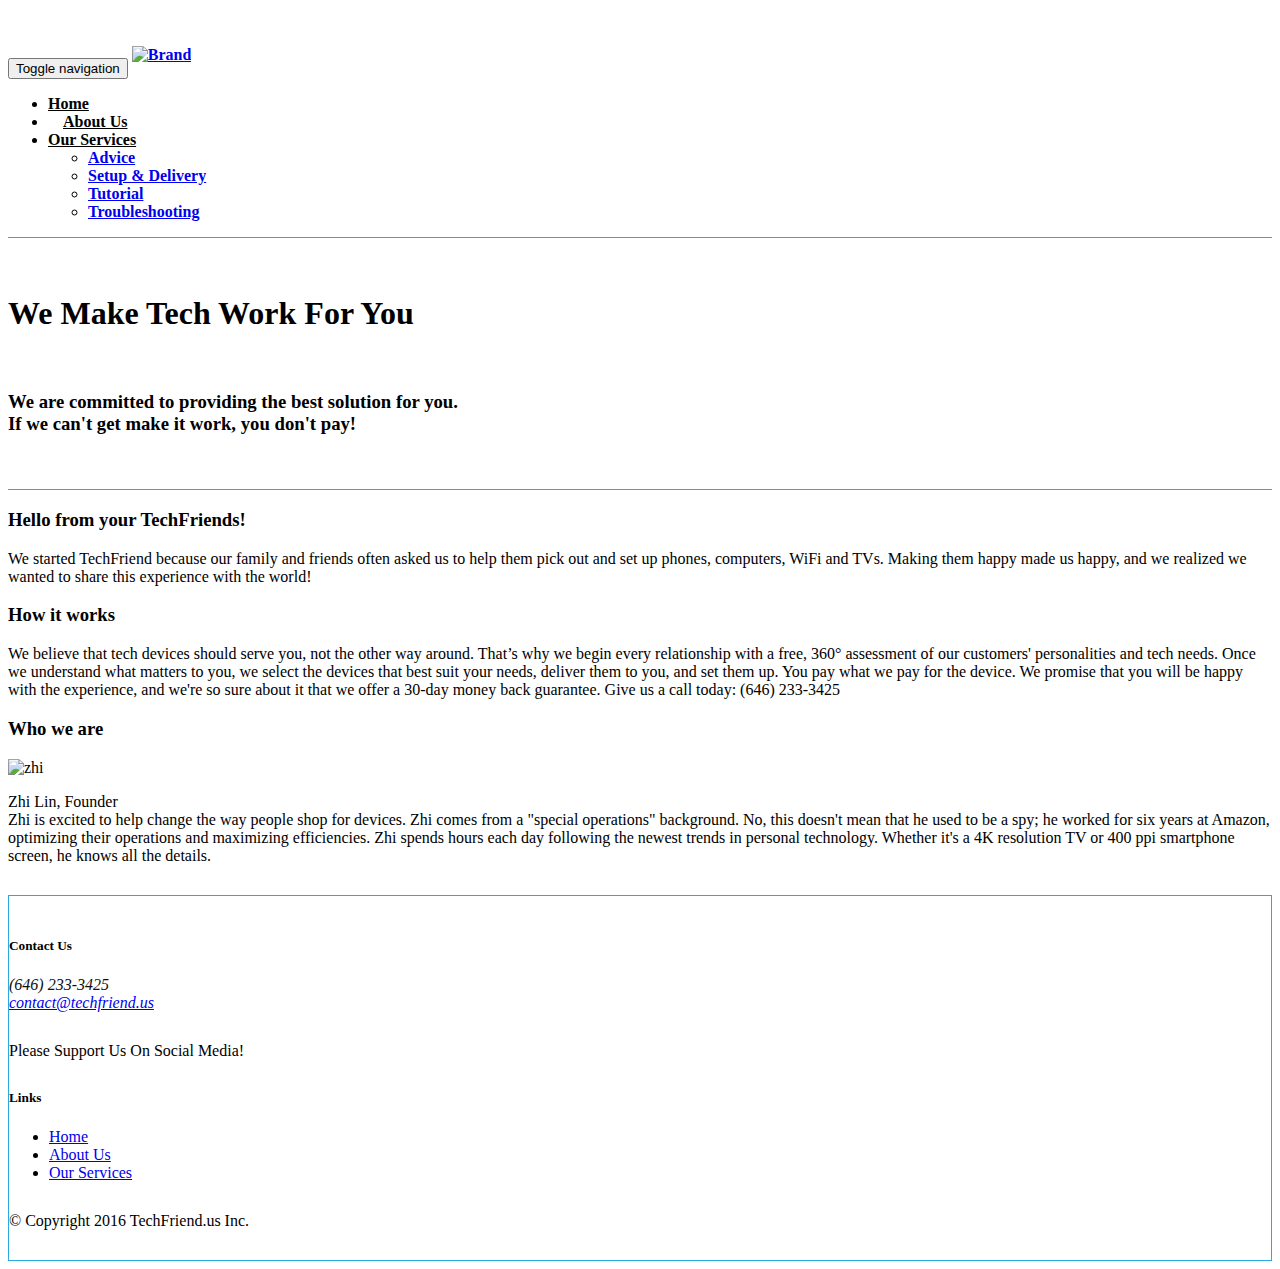
==== aboutus.html @ c9604b1e "Merge remote-tracking branch 'refs/remotes/origin/master' into beta" ====
<!DOCTYPE html>
<html lang="en">

<head>
    <meta charset="utf-8">
    <meta http-equiv="X-UA-Compatible" content="IE=edge">
    <meta name="viewport" content="width=device-width, initial-scale=1">
    <!-- The above 3 meta tags *must* come first in the head; any other head content must come *after* these tags -->
    <title>TechFriend - Your Personal Technology Advisor and Friend</title>
    <meta name="description" content="We select the most ideal devices for your needs, hand deliver them, and set them up in person.">
    <!-- Bootstrap -->
    <link href="css/bootstrap.min.css" rel="stylesheet">
    <link href="css/font-awesome.min.css" rel="stylesheet">
    <link href="css/bootstrap-social.css" rel="stylesheet">
    <!-- HTML5 shim and Respond.js for IE8 support of HTML5 elements and media queries -->
    <!-- WARNING: Respond.js doesn't work if you view the page via file:// -->
    <!--[if lt IE 9]>
      <script src="https://oss.maxcdn.com/html5shiv/3.7.3/html5shiv.min.js"></script>
      <script src="https://oss.maxcdn.com/respond/1.4.2/respond.min.js"></script>
    <![endif]-->
    <link rel="icon" href="favicon.ico">
    <link href="css/mystyles.css" rel="stylesheet">


    <!-- /snippets/social-meta-tags.liquid -->


    <meta property="og:type" content="website">
    <meta property="og:title" content="TechFriend - Get Your Tech Under Control">
    <meta property="og:url" content="https://www.techfriend.us/">
    <meta property="og:description" content="We select the best devices for your needs, deliver them, and set them up for you in person.">

    <meta property="og:image" content="http://cdn.shopify.com/s/files/1/1404/4143/t/3/assets/home_slide_1_1024x1024.jpg?9321707461568485762">
    <meta property="og:image:secure_url" content="https://cdn.shopify.com/s/files/1/1404/4143/t/3/assets/home_slide_1_1024x1024.jpg?9321707461568485762">

    <meta property="og:site_name" content="TechFriend">

    <meta name="twitter:card" content="summary">

    <meta name="twitter:title" content="TechFriend - Your Personal Technology Friend">
    <meta name="twitter:description" content="We select the best devices for your needs, deliver them, and set them up for you in person.">

    <meta name="twitter:image" content="https://cdn.shopify.com/s/files/1/1404/4143/t/3/assets/home_slide_1_1024x1024.jpg?9321707461568485762">

    <link rel="canonical" href="https://www.techfriend.us/">

</head>
    
<!-- begin olark code -->
<script data-cfasync="false" type='text/javascript'>/*<![CDATA[*/window.olark||(function(c){var f=window,d=document,l=f.location.protocol=="https:"?"https:":"http:",z=c.name,r="load";var nt=function(){
f[z]=function(){
(a.s=a.s||[]).push(arguments)};var a=f[z]._={
},q=c.methods.length;while(q--){(function(n){f[z][n]=function(){
f[z]("call",n,arguments)}})(c.methods[q])}a.l=c.loader;a.i=nt;a.p={
0:+new Date};a.P=function(u){
a.p[u]=new Date-a.p[0]};function s(){
a.P(r);f[z](r)}f.addEventListener?f.addEventListener(r,s,false):f.attachEvent("on"+r,s);var ld=function(){function p(hd){
hd="head";return["<",hd,"></",hd,"><",i,' onl' + 'oad="var d=',g,";d.getElementsByTagName('head')[0].",j,"(d.",h,"('script')).",k,"='",l,"//",a.l,"'",'"',"></",i,">"].join("")}var i="body",m=d[i];if(!m){
return setTimeout(ld,100)}a.P(1);var j="appendChild",h="createElement",k="src",n=d[h]("div"),v=n[j](d[h](z)),b=d[h]("iframe"),g="document",e="domain",o;n.style.display="none";m.insertBefore(n,m.firstChild).id=z;b.frameBorder="0";b.id=z+"-loader";if(/MSIE[ ]+6/.test(navigator.userAgent)){
b.src="javascript:false"}b.allowTransparency="true";v[j](b);try{
b.contentWindow[g].open()}catch(w){
c[e]=d[e];o="javascript:var d="+g+".open();d.domain='"+d.domain+"';";b[k]=o+"void(0);"}try{
var t=b.contentWindow[g];t.write(p());t.close()}catch(x){
b[k]=o+'d.write("'+p().replace(/"/g,String.fromCharCode(92)+'"')+'");d.close();'}a.P(2)};ld()};nt()})({
loader: "static.olark.com/jsclient/loader0.js",name:"olark",methods:["configure","extend","declare","identify"]});
/* custom configuration goes here (www.olark.com/documentation) */
olark.identify('6784-781-10-4096');/*]]>*/</script><noscript><a href="https://www.olark.com/site/6784-781-10-4096/contact" title="Contact us" target="_blank">Questions? Feedback?</a> powered by <a href="http://www.olark.com?welcome" title="Olark live chat software">Olark live chat software</a></noscript>
<!-- end olark code -->
    
<body>
    <nav class="navbar navbar-default navbar-fixed-top" role="navigation">
        <div class="container-fluid">
            <div class="navbar-header">
                <button type="button" class="navbar-toggle collapsed" data-toggle="collapse" data-target="#navbar" aria-expanded="false" aria-controls="navbar">
                    <span class="sr-only">Toggle navigation</span>
                    <span class="icon-bar"></span>
                    <span class="icon-bar"></span>
                    <span class="icon-bar"></span>
                </button>
                <a class="navbar-brand" href="index.html"><img id="nav-logo" alt="Brand" src="images/TechFriendlogowhite.svg" class="img-responsive"></a>
            </div>

            <div id="navbar" class="navbar-collapse collapse">
                <ul class="nav navbar-nav navbar-right">
                    <li><a href="index.html">Home</a></li>
                    <li class="active"><a href="aboutus.html">About Us</a></li>
                    <li class="dropdown">
                        <a href="ourservices.html" class="dropdown-toggle" data-toggle="dropdown" role="button" aria-haspopup="true" aria-expanded="false">
                         Our Services <span class="caret"></span></a>
                        <ul class="dropdown-menu">
                            <!--                            <li class="dropdown-header">Remote Services</li>-->
                            <li><a href="ourservices.html">Advice</a></li>
                            <li><a href="ourservices.html#setup">Setup & Delivery</a></li>
                            <!--                            <li><a href="#">Cell Phone Plan Advice</a></li>-->
                            <!--                            <li role="separator" class="divider"></li>-->
                            <!--                            <li class="dropdown-header">In-Person Services</li>-->
                            <!--                            <li><a href="ourservices.html#deviceSetup">Device Setup & Hand Delivery</a></li>-->
                            <li><a href="ourservices.html#tutorial">Tutorial</a></li>
                            <li><a href="ourservices.html#troubleshooting">Troubleshooting</a></li>
                        </ul>
                    </li>
                    <!--                    <li><a href="contactus.html">Contact Us</a></li>-->
                </ul>
            </div>
        </div>
    </nav>

    <header>
        <br><br>
        <div class="container text-center">
            <h1><strong>We Make Tech Work For You</strong></h1>
            <br>
            <h3>We are committed to providing the best solution for you.<br>If we can't get make it work, you don't pay!</h3>
            <br><br>
        </div>
    </header>

    <div class="container">
        <h3>
            Hello from your TechFriends!
        </h3>

        <p>We started TechFriend because our family and friends often asked us to help them pick out and set up phones, computers, WiFi and TVs. Making them happy made us happy, and we realized we wanted to share this experience with the world!</p>

        <h3>
            How it works
        </h3>
        <p>
            We believe that tech devices should serve you, not the other way around. That’s why we begin every relationship with a free, 360° assessment of our customers' personalities and tech needs. Once we understand what matters to you, we select the devices that best suit your needs, deliver them to you, and set them up. You pay what we pay for the device. We promise that you will be happy with the experience, and we're so sure about it that we offer a 30-day money back guarantee. Give us a call today: (646) 233-3425
        </p>

        <h3>Who we are</h3>
        <div class="row">
            <div class="col-xs-12 col-sm-3">
                <img src="images/zhi.jpg" alt="zhi" class="img-thumbnail img-responsive">
                <p>
                    Zhi Lin, Founder
                    <br> Zhi is excited to help change the way people shop for devices. Zhi comes from a "special operations" background. No, this doesn't mean that he used to be a spy; he worked for six years at Amazon, optimizing their operations and maximizing efficiencies. Zhi spends hours each day following the newest trends in personal technology. Whether it's a 4K resolution TV or 400 ppi smartphone screen, he knows all the details.
                </p>
            </div>
            
<!--
            <div class="col-xs-12 col-sm-3">
                <img src="images/sean.jpg" alt="sean" class="img-thumbnail img-responsive">
                <p>
                    Sean Fullerton, Co-Founder
                    <br> Zhi is excited to help change the way people shop for devices. Zhi comes from a "special operations" background. No, this doesn't mean that he used to be a spy; he worked for six years at Amazon, optimizing their operations and maximizing efficiencies. Zhi spends hours each day following the newest trends in personal technology. Whether it's a 4K resolution TV or 400 ppi smartphone screen, he knows all the details.
                </p>
            </div>

            <div class="col-xs-12 col-sm-3">
                <img src="images/sean.jpg" alt="sean" class="img-thumbnail img-responsive">
                <p>
                    Shwang, Co-Founder
                    <br> Zhi is excited to help change the way people shop for devices. Zhi comes from a "special operations" background. No, this doesn't mean that he used to be a spy; he worked for six years at Amazon, optimizing their operations and maximizing efficiencies. Zhi spends hours each day following the newest trends in personal technology. Whether it's a 4K resolution TV or 400 ppi smartphone screen, he knows all the details.
                </p>
            </div>

            <div class="col-xs-12 col-sm-3">
                <img src="images/sean.jpg" alt="sean" class="img-thumbnail img-responsive">
                <p>
                    Shwang
                    <br> Zhi is excited to help change the way people shop for devices. Zhi comes from a "special operations" background. No, this doesn't mean that he used to be a spy; he worked for six years at Amazon, optimizing their operations and maximizing efficiencies. Zhi spends hours each day following the newest trends in personal technology. Whether it's a 4K resolution TV or 400 ppi smartphone screen, he knows all the details.
                </p>
            </div>
-->
        </div>

    </div>
    
  <footer>
        <div class="container">
            <div class="row row-footer">

                <div class="col-xs-12 col-sm-4 text-center">
                    <h5>Contact Us</h5>
                    <address>
                        <i class="fa fa-phone"></i> (646) 233-3425<br>
                        <i class="fa fa-envelope"></i> <a href="mailto: contact@techfriend.us">contact@techfriend.us</a>
		           </address>
                </div>
                <div class="col-xs-12 col-sm-4 text-center">
                        <p>Please Support Us On Social Media!</p>
                        <a class="btn btn-social-icon btn-facebook" href="http://www.facebook.com/TechFriendUs"><i class="fa fa-facebook"></i></a>
                        <a class="btn btn-social-icon btn-twitter" href="http://twitter.com/TechFriendUs"><i class="fa fa-twitter"></i></a>
                        <!--                        <a class="btn btn-social-icon btn-linkedin" href="http://www.linkedin.com/in/"><i class="fa fa-linkedin"></i></a>-->
                </div>
                <div class="col-xs-12 col-sm-4 text-center">
                    <h5>Links</h5>
                    <ul class="list-unstyled">
                        <li><a href="index.html">Home</a></li>
                        <li><a href="aboutus.html">About Us</a></li>
                        <li><a href="ourservices.html">Our Services</a></li>
                    </ul>
                </div>
                <div class="col-xs-12 text-center">
                    <p>© Copyright 2016 TechFriend.us Inc.</p>
                </div>
            </div>
        </div>
    </footer>

    <!-- jQuery (necessary for Bootstrap's JavaScript plugins) -->
    <script src="https://ajax.googleapis.com/ajax/libs/jquery/1.12.4/jquery.min.js"></script>
    <!-- Include all compiled plugins (below), or include individual files as needed -->
    <script src="js/bootstrap.min.js"></script>
</body>

</html>
---- css/mystyles.css ----
.navbar-default {
    background: #fff;
    font-weight: 600;
/*    text-transform: uppercase;*/
    border-bottom:1px #29aae1 solid;
}

.navbar-default .navbar-nav>li>a {
    color: #000;
    background: #fff;
    font-weight: 600;
/*    text-transform: uppercase;*/

}

.navbar-default .navbar-nav>li>a:hover,
.navbar-default .navbar-nav>li>a:focus 
{
    color: #29aae1;
    background: #fff;
/*
    border-bottom: 3px #29aae1 solid;
    padding-bottom: 5px;
    padding-left:0;
    padding-right: 0;
    margin-left: 15px;
    margin-right: 15px;
*/
/*    background: #fff;*/
/*    font-weight: 600;*/
/*    text-transform: uppercase;*/

}

.navbar-default .navbar-nav > .active > a,
.navbar-default .navbar-nav > .active > a:hover,
.navbar-default .navbar-nav > .active > a:focus {
    color: #000;
    background: #fff;
    font-weight: 600;
/*    text-transform: uppercase;*/
    border-bottom: 3px black solid;
    padding-bottom: 5px;
    padding-left:0;
    padding-right: 0;
    margin-left: 15px;
    margin-right: 15px;

}


.navbar-default .navbar-nav .open .dropdown-menu> li> a,
.navbar-default .navbar-nav .open .dropdown-menu {
    background-color: #fff;
    color:#000;
}


.navbar-default .navbar-nav .open .dropdown-menu> li> a:hover {
    background-color:#29aae1;
    color: #fff;
}

#nav-logo {
    max-width:200px;
    margin: auto;
    position: relative;
    top: -13px;
}

.navbar-default .navbar-toggle .icon-bar{
    background-color: #29aae1;
}


.jumbotron{
    padding:0;
    background-color: white;
    position: relative;
    border:none;
}


.jumbotron .container-fluid {
    background-color: white;
    border: none;
    padding: 0;
    margin: 0;
    position: relative;
    
}


.jumbotron .container-fluid img {
    max-height: 500px;
    margin:auto;
/*    margin-bottom: -150px;*/
/*    max-width: none;*/

/*    amazon*/
/*    height: 640px;*/
/*    width: 1500px;*/

/*    max-width: none;*/
/*    vertical-align: top;*/
}

.jumbotron .container h1, .jumbotron .container p{
/*    color: white;*/
/*    position: absolute;*/
/*    margin: auto;*/
/*    bottom: 55px;*/
/*    margin-right: -50%;*/
/*    transform: translate(-50%, -50%)*/
}

.section-header {
    font-weight: bold;
}

#box-header {
    font-weight: bold;
}

hr {
    border: none;
    height: 5px;
    /* Set the hr color */
    color: #29aae1; /* old IE */
    background-color: #29aae1; /* Modern Browsers */
    width: 60px;
/*
    text-align: left;
    margin-left: 0;
*/
}

address{
    font-size:80%;
    margin:0px;
    color:#0f0f0f;
}

body{
    padding:50px 0px 0px 0px;
    z-index:0;
}

.row-header{
    margin:0px auto;
    padding:0px auto;
}

.row-content {
    margin:0px auto;
    padding: 50px 0px 50px 0px;
    border-bottom: 1px ridge;
    min-height:400px;
}

.row div {
    margin-bottom: 30px;
}

.row-learn-more p{
    margin-top: -15px;
    padding: 0;
}

.section-header-spaced {
    font-weight: bold;
    margin-top: 60px;
}

.row-footer{
/*    background-color: #AfAfAf;*/
    margin:0px auto;
    padding: 20px 0px 0px 0px;
    border: 1px #29aae1 solid;
}


header, #jumbotron-container {
    border-bottom: 1px #29aae1 solid;   
}

address {
    font-size: 100%
}
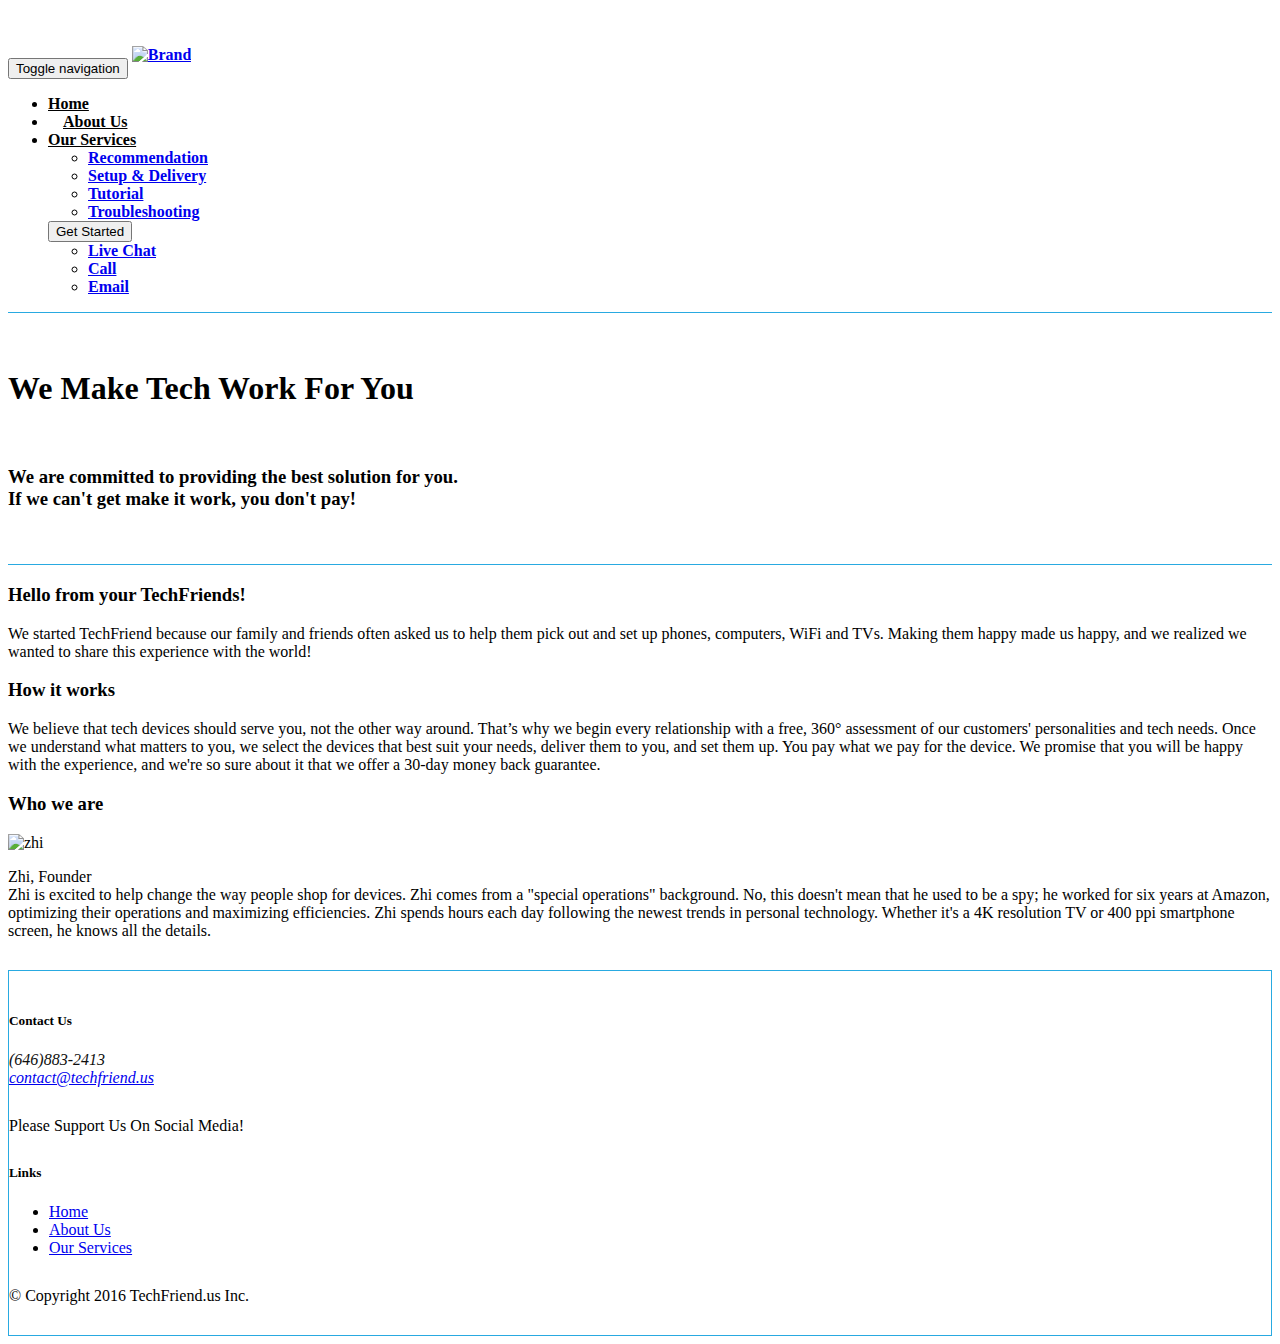
==== commit d10710d1: "v2" ====
--- a/aboutus.html
+++ b/aboutus.html
@@ -20,6 +20,8 @@
     <![endif]-->
     <link rel="icon" href="favicon.ico">
     <link href="css/mystyles.css" rel="stylesheet">
+    <link href="https://fonts.googleapis.com/css?family=Roboto:400,700,900" rel="stylesheet">
+    <link href="https://fonts.googleapis.com/css?family=Open+Sans:400,800" rel="stylesheet">
 
 
     <!-- /snippets/social-meta-tags.liquid -->
@@ -45,28 +47,101 @@
     <link rel="canonical" href="https://www.techfriend.us/">
 
 </head>
-    
+
 <!-- begin olark code -->
-<script data-cfasync="false" type='text/javascript'>/*<![CDATA[*/window.olark||(function(c){var f=window,d=document,l=f.location.protocol=="https:"?"https:":"http:",z=c.name,r="load";var nt=function(){
-f[z]=function(){
-(a.s=a.s||[]).push(arguments)};var a=f[z]._={
-},q=c.methods.length;while(q--){(function(n){f[z][n]=function(){
-f[z]("call",n,arguments)}})(c.methods[q])}a.l=c.loader;a.i=nt;a.p={
-0:+new Date};a.P=function(u){
-a.p[u]=new Date-a.p[0]};function s(){
-a.P(r);f[z](r)}f.addEventListener?f.addEventListener(r,s,false):f.attachEvent("on"+r,s);var ld=function(){function p(hd){
-hd="head";return["<",hd,"></",hd,"><",i,' onl' + 'oad="var d=',g,";d.getElementsByTagName('head')[0].",j,"(d.",h,"('script')).",k,"='",l,"//",a.l,"'",'"',"></",i,">"].join("")}var i="body",m=d[i];if(!m){
-return setTimeout(ld,100)}a.P(1);var j="appendChild",h="createElement",k="src",n=d[h]("div"),v=n[j](d[h](z)),b=d[h]("iframe"),g="document",e="domain",o;n.style.display="none";m.insertBefore(n,m.firstChild).id=z;b.frameBorder="0";b.id=z+"-loader";if(/MSIE[ ]+6/.test(navigator.userAgent)){
-b.src="javascript:false"}b.allowTransparency="true";v[j](b);try{
-b.contentWindow[g].open()}catch(w){
-c[e]=d[e];o="javascript:var d="+g+".open();d.domain='"+d.domain+"';";b[k]=o+"void(0);"}try{
-var t=b.contentWindow[g];t.write(p());t.close()}catch(x){
-b[k]=o+'d.write("'+p().replace(/"/g,String.fromCharCode(92)+'"')+'");d.close();'}a.P(2)};ld()};nt()})({
-loader: "static.olark.com/jsclient/loader0.js",name:"olark",methods:["configure","extend","declare","identify"]});
-/* custom configuration goes here (www.olark.com/documentation) */
-olark.identify('6784-781-10-4096');/*]]>*/</script><noscript><a href="https://www.olark.com/site/6784-781-10-4096/contact" title="Contact us" target="_blank">Questions? Feedback?</a> powered by <a href="http://www.olark.com?welcome" title="Olark live chat software">Olark live chat software</a></noscript>
+<script data-cfasync="false" type='text/javascript'>
+    /*<![CDATA[*/
+    window.olark || (function(c) {
+        var f = window,
+            d = document,
+            l = f.location.protocol == "https:" ? "https:" : "http:",
+            z = c.name,
+            r = "load";
+        var nt = function() {
+            f[z] = function() {
+                (a.s = a.s || []).push(arguments)
+            };
+            var a = f[z]._ = {},
+                q = c.methods.length;
+            while (q--) {
+                (function(n) {
+                    f[z][n] = function() {
+                        f[z]("call", n, arguments)
+                    }
+                })(c.methods[q])
+            }
+            a.l = c.loader;
+            a.i = nt;
+            a.p = {
+                0: +new Date
+            };
+            a.P = function(u) {
+                a.p[u] = new Date - a.p[0]
+            };
+
+            function s() {
+                a.P(r);
+                f[z](r)
+            }
+            f.addEventListener ? f.addEventListener(r, s, false) : f.attachEvent("on" + r, s);
+            var ld = function() {
+                function p(hd) {
+                    hd = "head";
+                    return ["<", hd, "></", hd, "><", i, ' onl' + 'oad="var d=', g, ";d.getElementsByTagName('head')[0].", j, "(d.", h, "('script')).", k, "='", l, "//", a.l, "'", '"', "></", i, ">"].join("")
+                }
+                var i = "body",
+                    m = d[i];
+                if (!m) {
+                    return setTimeout(ld, 100)
+                }
+                a.P(1);
+                var j = "appendChild",
+                    h = "createElement",
+                    k = "src",
+                    n = d[h]("div"),
+                    v = n[j](d[h](z)),
+                    b = d[h]("iframe"),
+                    g = "document",
+                    e = "domain",
+                    o;
+                n.style.display = "none";
+                m.insertBefore(n, m.firstChild).id = z;
+                b.frameBorder = "0";
+                b.id = z + "-loader";
+                if (/MSIE[ ]+6/.test(navigator.userAgent)) {
+                    b.src = "javascript:false"
+                }
+                b.allowTransparency = "true";
+                v[j](b);
+                try {
+                    b.contentWindow[g].open()
+                } catch (w) {
+                    c[e] = d[e];
+                    o = "javascript:var d=" + g + ".open();d.domain='" + d.domain + "';";
+                    b[k] = o + "void(0);"
+                }
+                try {
+                    var t = b.contentWindow[g];
+                    t.write(p());
+                    t.close()
+                } catch (x) {
+                    b[k] = o + 'd.write("' + p().replace(/"/g, String.fromCharCode(92) + '"') + '");d.close();'
+                }
+                a.P(2)
+            };
+            ld()
+        };
+        nt()
+    })({
+        loader: "static.olark.com/jsclient/loader0.js",
+        name: "olark",
+        methods: ["configure", "extend", "declare", "identify"]
+    });
+    /* custom configuration goes here (www.olark.com/documentation) */
+    olark.identify('6784-781-10-4096'); /*]]>*/
+</script><noscript><a href="https://www.olark.com/site/6784-781-10-4096/contact" title="Contact us" target="_blank">Questions? Feedback?</a> powered by <a href="http://www.olark.com?welcome" title="Olark live chat software">Olark live chat software</a></noscript>
 <!-- end olark code -->
-    
+
 <body>
     <nav class="navbar navbar-default navbar-fixed-top" role="navigation">
         <div class="container-fluid">
@@ -89,17 +164,28 @@
                          Our Services <span class="caret"></span></a>
                         <ul class="dropdown-menu">
                             <!--                            <li class="dropdown-header">Remote Services</li>-->
-                            <li><a href="ourservices.html">Advice</a></li>
+                            <li><a href="ourservices.html">Recommendation</a></li>
                             <li><a href="ourservices.html#setup">Setup & Delivery</a></li>
-                            <!--                            <li><a href="#">Cell Phone Plan Advice</a></li>-->
                             <!--                            <li role="separator" class="divider"></li>-->
                             <!--                            <li class="dropdown-header">In-Person Services</li>-->
-                            <!--                            <li><a href="ourservices.html#deviceSetup">Device Setup & Hand Delivery</a></li>-->
                             <li><a href="ourservices.html#tutorial">Tutorial</a></li>
                             <li><a href="ourservices.html#troubleshooting">Troubleshooting</a></li>
                         </ul>
                     </li>
-                    <!--                    <li><a href="contactus.html">Contact Us</a></li>-->
+                    <form class="navbar-form navbar-left text-center">
+                        <button id="callToAction" type="button" class="btn dropdown-toggle" data-toggle="dropdown" aria-haspopup="true" aria-expanded="false">
+                        Get Started<span class="caret"></span></button>
+                        <ul class="dropdown-menu">
+                            <!-- BEGIN OLARK CHAT LINK -->
+                            <li><a class="text-center" id="callToActionDropdown" href="javascript:void(0);" onclick="olark('api.box.expand')">
+                                Live Chat
+                            </a></li>
+                            <!-- END OLARK CHAT LINK -->
+                            <li><a class="text-center" id="callToActionDropdown" href="tel: +16468832413">Call</a></li>
+                            <li><a class="text-center" id="callToActionDropdown" href="mailto: contact@techfriend.us?subject=I%27m+looking+to+take+control+of+my+tech+life!">Email</a></li>
+                        </ul>
+                    </form>
+
                 </ul>
             </div>
         </div>
@@ -108,7 +194,7 @@
     <header>
         <br><br>
         <div class="container text-center">
-            <h1><strong>We Make Tech Work For You</strong></h1>
+            <h1 class="top-header"><strong>We Make Tech Work For You</strong></h1>
             <br>
             <h3>We are committed to providing the best solution for you.<br>If we can't get make it work, you don't pay!</h3>
             <br><br>
@@ -126,7 +212,7 @@
             How it works
         </h3>
         <p>
-            We believe that tech devices should serve you, not the other way around. That’s why we begin every relationship with a free, 360° assessment of our customers' personalities and tech needs. Once we understand what matters to you, we select the devices that best suit your needs, deliver them to you, and set them up. You pay what we pay for the device. We promise that you will be happy with the experience, and we're so sure about it that we offer a 30-day money back guarantee. Give us a call today: (646) 233-3425
+            We believe that tech devices should serve you, not the other way around. That’s why we begin every relationship with a free, 360° assessment of our customers' personalities and tech needs. Once we understand what matters to you, we select the devices that best suit your needs, deliver them to you, and set them up. You pay what we pay for the device. We promise that you will be happy with the experience, and we're so sure about it that we offer a 30-day money back guarantee.
         </p>
 
         <h3>Who we are</h3>
@@ -134,12 +220,12 @@
             <div class="col-xs-12 col-sm-3">
                 <img src="images/zhi.jpg" alt="zhi" class="img-thumbnail img-responsive">
                 <p>
-                    Zhi Lin, Founder
-                    <br> Zhi is excited to help change the way people shop for devices. Zhi comes from a "special operations" background. No, this doesn't mean that he used to be a spy; he worked for six years at Amazon, optimizing their operations and maximizing efficiencies. Zhi spends hours each day following the newest trends in personal technology. Whether it's a 4K resolution TV or 400 ppi smartphone screen, he knows all the details.
-                </p>
-            </div>
-            
-<!--
+                    Zhi, Founder
+                    <br> Zhi is excited to help change the way people shop for devices. Zhi comes from a "special operations" background. No, this doesn't mean that he used to be a spy; he worked for six years at Amazon, optimizing their operations and maximizing efficiencies. Zhi spends hours each day following the newest trends in personal technology. Whether it's a 4K resolution TV or 400 ppi smartphone screen, he knows all the details.
+                </p>
+            </div>
+
+            <!--
             <div class="col-xs-12 col-sm-3">
                 <img src="images/sean.jpg" alt="sean" class="img-thumbnail img-responsive">
                 <p>
@@ -167,23 +253,23 @@
         </div>
 
     </div>
-    
-  <footer>
-        <div class="container">
+
+    <footer>
+        <div class="container-fluid">
             <div class="row row-footer">
 
                 <div class="col-xs-12 col-sm-4 text-center">
                     <h5>Contact Us</h5>
                     <address>
-                        <i class="fa fa-phone"></i> (646) 233-3425<br>
+                        <i class="fa fa-phone"></i>(646)883-2413<br>
                         <i class="fa fa-envelope"></i> <a href="mailto: contact@techfriend.us">contact@techfriend.us</a>
 		           </address>
                 </div>
                 <div class="col-xs-12 col-sm-4 text-center">
-                        <p>Please Support Us On Social Media!</p>
-                        <a class="btn btn-social-icon btn-facebook" href="http://www.facebook.com/TechFriendUs"><i class="fa fa-facebook"></i></a>
-                        <a class="btn btn-social-icon btn-twitter" href="http://twitter.com/TechFriendUs"><i class="fa fa-twitter"></i></a>
-                        <!--                        <a class="btn btn-social-icon btn-linkedin" href="http://www.linkedin.com/in/"><i class="fa fa-linkedin"></i></a>-->
+                    <p>Please Support Us On Social Media!</p>
+                    <a class="btn btn-social-icon btn-facebook" href="http://www.facebook.com/TechFriendUs"><i class="fa fa-facebook"></i></a>
+                    <a class="btn btn-social-icon btn-twitter" href="http://twitter.com/TechFriendUs"><i class="fa fa-twitter"></i></a>
+                    <!--                        <a class="btn btn-social-icon btn-linkedin" href="http://www.linkedin.com/in/"><i class="fa fa-linkedin"></i></a>-->
                 </div>
                 <div class="col-xs-12 col-sm-4 text-center">
                     <h5>Links</h5>
--- a/css/mystyles.css
+++ b/css/mystyles.css
@@ -1,24 +1,22 @@
 .navbar-default {
     background: #fff;
     font-weight: 600;
-/*    text-transform: uppercase;*/
-    border-bottom:1px #29aae1 solid;
+    /*    text-transform: uppercase;*/
+    border-bottom: 1px #29aae1 solid;
 }
 
 .navbar-default .navbar-nav>li>a {
     color: #000;
     background: #fff;
     font-weight: 600;
-/*    text-transform: uppercase;*/
-
+    /*    text-transform: uppercase;*/
 }
 
 .navbar-default .navbar-nav>li>a:hover,
-.navbar-default .navbar-nav>li>a:focus 
-{
+.navbar-default .navbar-nav>li>a:focus {
     color: #29aae1;
     background: #fff;
-/*
+    /*
     border-bottom: 3px #29aae1 solid;
     padding-bottom: 5px;
     padding-left:0;
@@ -26,60 +24,87 @@
     margin-left: 15px;
     margin-right: 15px;
 */
-/*    background: #fff;*/
-/*    font-weight: 600;*/
-/*    text-transform: uppercase;*/
-
-}
-
-.navbar-default .navbar-nav > .active > a,
-.navbar-default .navbar-nav > .active > a:hover,
-.navbar-default .navbar-nav > .active > a:focus {
-    color: #000;
-    background: #fff;
-    font-weight: 600;
-/*    text-transform: uppercase;*/
-    border-bottom: 3px black solid;
-    padding-bottom: 5px;
-    padding-left:0;
-    padding-right: 0;
-    margin-left: 15px;
-    margin-right: 15px;
-
-}
-
+    /*    background: #fff;*/
+    /*    font-weight: 600;*/
+    /*    text-transform: uppercase;*/
+}
+
+@media (min-width: 768px) {
+    .navbar-default .navbar-nav> .active> a,
+    .navbar-default .navbar-nav> .active> a:hover,
+    .navbar-default .navbar-nav> .active> a:focus {
+        color: #000;
+        background: #fff;
+        font-weight: 600;
+        /*    text-transform: uppercase;*/
+        border-bottom: 3px black solid;
+        padding-bottom: 5px;
+        padding-left: 0;
+        padding-right: 0;
+        margin-left: 15px;
+        margin-right: 15px;
+    }
+}
+
+@media (max-width: 767px) {
+    .navbar-default .navbar-nav>li>a {
+        color: #000;
+        background: #fff;
+        font-weight: 600;
+        text-align: center;
+        /*    text-transform: uppercase;*/
+    }
+    .navbar-default .navbar-nav> .active> a,
+    .navbar-default .navbar-nav> .active> a:hover,
+    .navbar-default .navbar-nav> .active> a:focus {
+        color: #fff;
+
+        background: #29aae1;
+        font-weight: 600;
+        /*    text-transform: uppercase;*/
+        /*        border-bottom: 3px black solid;*/
+        padding-bottom: 5px;
+        padding-left: 0;
+        padding-right: 0;
+        margin-left: 15px;
+        margin-right: 15px;
+        text-align: center;
+
+    }
+    .navbar-default .navbar-nav .open .dropdown-menu> li> a,
+    .navbar-default .navbar-nav .open .dropdown-menu {
+        text-align: center;
+    }
+}
 
 .navbar-default .navbar-nav .open .dropdown-menu> li> a,
 .navbar-default .navbar-nav .open .dropdown-menu {
     background-color: #fff;
-    color:#000;
-}
-
+    color: #000;
+}
 
 .navbar-default .navbar-nav .open .dropdown-menu> li> a:hover {
-    background-color:#29aae1;
+    background-color: #29aae1;
     color: #fff;
 }
 
 #nav-logo {
-    max-width:200px;
+    max-width: 200px;
     margin: auto;
     position: relative;
     top: -13px;
 }
 
-.navbar-default .navbar-toggle .icon-bar{
+.navbar-default .navbar-toggle .icon-bar {
     background-color: #29aae1;
 }
 
-
-.jumbotron{
-    padding:0;
+.jumbotron {
+    padding: 0;
     background-color: white;
     position: relative;
-    border:none;
-}
-
+    border: none;
+}
 
 .jumbotron .container-fluid {
     background-color: white;
@@ -87,31 +112,28 @@
     padding: 0;
     margin: 0;
     position: relative;
-    
-}
-
+}
 
 .jumbotron .container-fluid img {
     max-height: 500px;
-    margin:auto;
-/*    margin-bottom: -150px;*/
-/*    max-width: none;*/
-
-/*    amazon*/
-/*    height: 640px;*/
-/*    width: 1500px;*/
-
-/*    max-width: none;*/
-/*    vertical-align: top;*/
-}
-
-.jumbotron .container h1, .jumbotron .container p{
-/*    color: white;*/
-/*    position: absolute;*/
-/*    margin: auto;*/
-/*    bottom: 55px;*/
-/*    margin-right: -50%;*/
-/*    transform: translate(-50%, -50%)*/
+    margin: auto;
+    /*    margin-bottom: -150px;*/
+    /*    max-width: none;*/
+    /*    amazon*/
+    /*    height: 640px;*/
+    /*    width: 1500px;*/
+    /*    max-width: none;*/
+    /*    vertical-align: top;*/
+}
+
+.jumbotron .container h1,
+.jumbotron .container p {
+    /*    color: white;*/
+    /*    position: absolute;*/
+    /*    margin: auto;*/
+    /*    bottom: 55px;*/
+    /*    margin-right: -50%;*/
+    /*    transform: translate(-50%, -50%)*/
 }
 
 .section-header {
@@ -126,43 +148,45 @@
     border: none;
     height: 5px;
     /* Set the hr color */
-    color: #29aae1; /* old IE */
-    background-color: #29aae1; /* Modern Browsers */
+    color: #29aae1;
+    /* old IE */
+    background-color: #29aae1;
+    /* Modern Browsers */
     width: 60px;
-/*
+    /*
     text-align: left;
     margin-left: 0;
 */
 }
 
-address{
-    font-size:80%;
-    margin:0px;
-    color:#0f0f0f;
-}
-
-body{
-    padding:50px 0px 0px 0px;
-    z-index:0;
-}
-
-.row-header{
-    margin:0px auto;
-    padding:0px auto;
+address {
+    font-size: 80%;
+    margin: 0px;
+    color: #0f0f0f;
+}
+
+body {
+    padding: 50px 0px 0px 0px;
+    z-index: 0;
+}
+
+.row-header {
+    margin: 0px auto;
+    padding: 0px auto;
 }
 
 .row-content {
-    margin:0px auto;
+    margin: 0px auto;
     padding: 50px 0px 50px 0px;
     border-bottom: 1px ridge;
-    min-height:400px;
+    min-height: 400px;
 }
 
 .row div {
     margin-bottom: 30px;
 }
 
-.row-learn-more p{
+.row-learn-more p {
     margin-top: -15px;
     padding: 0;
 }
@@ -172,18 +196,18 @@
     margin-top: 60px;
 }
 
-.row-footer{
-/*    background-color: #AfAfAf;*/
-    margin:0px auto;
+.row-footer {
+    /*    background-color: #AfAfAf;*/
+    margin: 0px auto;
     padding: 20px 0px 0px 0px;
     border: 1px #29aae1 solid;
 }
 
-
-header, #jumbotron-container {
-    border-bottom: 1px #29aae1 solid;   
+header,
+#jumbotron-container {
+    border-bottom: 1px #29aae1 solid;
 }
 
 address {
     font-size: 100%
-}+}
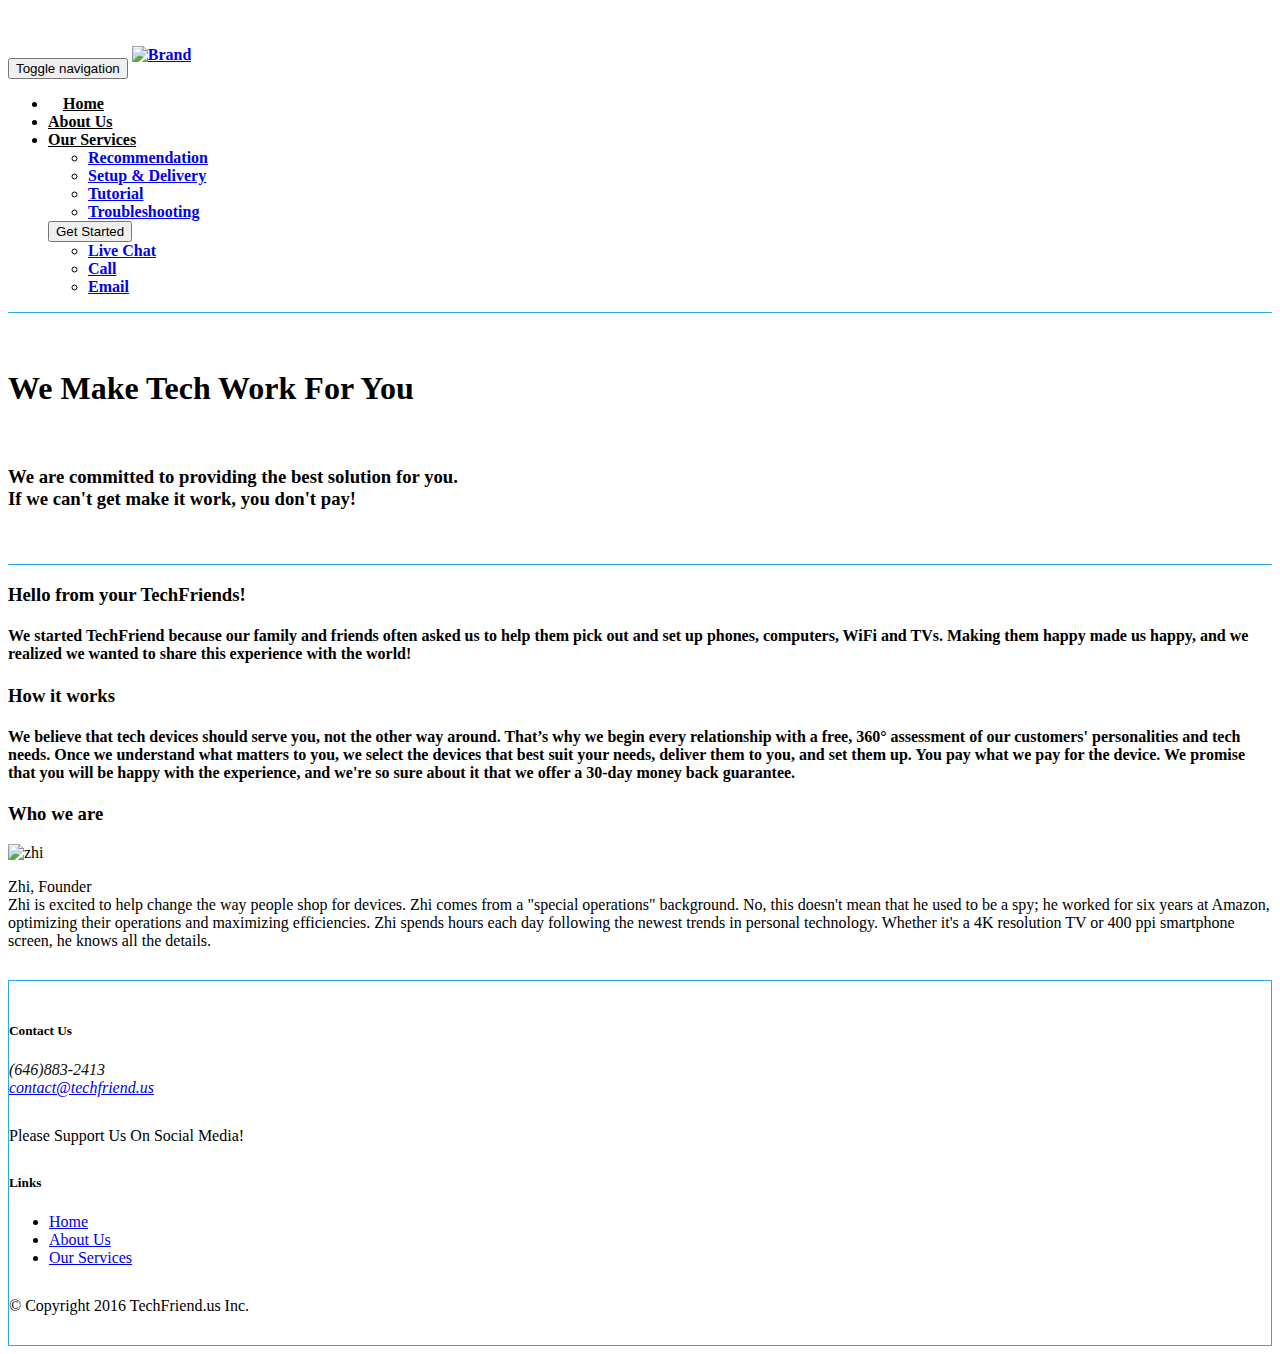
==== commit c84be761: "v3" ====
--- a/aboutus.html
+++ b/aboutus.html
@@ -22,6 +22,8 @@
     <link href="css/mystyles.css" rel="stylesheet">
     <link href="https://fonts.googleapis.com/css?family=Roboto:400,700,900" rel="stylesheet">
     <link href="https://fonts.googleapis.com/css?family=Open+Sans:400,800" rel="stylesheet">
+    <link href="https://fonts.googleapis.com/css?family=Montserrat:400,700" rel="stylesheet">
+    <link href="https://fonts.googleapis.com/css?family=Cabin" rel="stylesheet">
 
 
     <!-- /snippets/social-meta-tags.liquid -->
@@ -144,57 +146,57 @@
 
 <body>
     <nav class="navbar navbar-default navbar-fixed-top" role="navigation">
-        <div class="container-fluid">
-            <div class="navbar-header">
-                <button type="button" class="navbar-toggle collapsed" data-toggle="collapse" data-target="#navbar" aria-expanded="false" aria-controls="navbar">
+		<div class="container-fluid">
+			<div class="navbar-header">
+				<button type="button" class="navbar-toggle collapsed" data-toggle="collapse" data-target="#navbar" aria-expanded="false" aria-controls="navbar">
                     <span class="sr-only">Toggle navigation</span>
                     <span class="icon-bar"></span>
                     <span class="icon-bar"></span>
                     <span class="icon-bar"></span>
                 </button>
-                <a class="navbar-brand" href="index.html"><img id="nav-logo" alt="Brand" src="images/TechFriendlogowhite.svg" class="img-responsive"></a>
-            </div>
-
-            <div id="navbar" class="navbar-collapse collapse">
-                <ul class="nav navbar-nav navbar-right">
-                    <li><a href="index.html">Home</a></li>
-                    <li class="active"><a href="aboutus.html">About Us</a></li>
-                    <li class="dropdown">
-                        <a href="ourservices.html" class="dropdown-toggle" data-toggle="dropdown" role="button" aria-haspopup="true" aria-expanded="false">
+				<a class="navbar-brand" href="index.html"><img id="nav-logo" alt="Brand" src="images/techFriendLogoPurple.png" class="img-responsive"></a>
+			</div>
+
+			<div id="navbar" class="navbar-collapse collapse">
+				<ul class="nav navbar-nav navbar-right text-center">
+					<li class="active"><a href="index.html">Home</a></li>
+					<li><a href="aboutus.html">About Us</a></li>
+					<li class="dropdown">
+						<a href="ourservices.html" class="dropdown-toggle" data-toggle="dropdown" role="button" aria-haspopup="true" aria-expanded="false">
                          Our Services <span class="caret"></span></a>
-                        <ul class="dropdown-menu">
-                            <!--                            <li class="dropdown-header">Remote Services</li>-->
-                            <li><a href="ourservices.html">Recommendation</a></li>
-                            <li><a href="ourservices.html#setup">Setup & Delivery</a></li>
-                            <!--                            <li role="separator" class="divider"></li>-->
-                            <!--                            <li class="dropdown-header">In-Person Services</li>-->
-                            <li><a href="ourservices.html#tutorial">Tutorial</a></li>
-                            <li><a href="ourservices.html#troubleshooting">Troubleshooting</a></li>
-                        </ul>
-                    </li>
-                    <form class="navbar-form navbar-left text-center">
-                        <button id="callToAction" type="button" class="btn dropdown-toggle" data-toggle="dropdown" aria-haspopup="true" aria-expanded="false">
+						<ul class="dropdown-menu">
+							<!--                            <li class="dropdown-header">Remote Services</li>-->
+							<li><a href="ourservices.html">Recommendation</a></li>
+							<li><a href="ourservices.html#setup">Setup & Delivery</a></li>
+							<!--                            <li role="separator" class="divider"></li>-->
+							<!--                            <li class="dropdown-header">In-Person Services</li>-->
+							<li><a href="ourservices.html#tutorial">Tutorial</a></li>
+							<li><a href="ourservices.html#troubleshooting">Troubleshooting</a></li>
+						</ul>
+					</li>
+					<form class="navbar-form navbar-left text-center">
+						<button id="callToActionNav" type="button" class="btn dropdown-toggle" data-toggle="dropdown" aria-haspopup="true" aria-expanded="false">
                         Get Started<span class="caret"></span></button>
-                        <ul class="dropdown-menu">
-                            <!-- BEGIN OLARK CHAT LINK -->
-                            <li><a class="text-center" id="callToActionDropdown" href="javascript:void(0);" onclick="olark('api.box.expand')">
+						<ul class="dropdown-menu">
+							<!-- BEGIN OLARK CHAT LINK -->
+							<li><a class="text-center" id="callToActionDropdown" href="javascript:void(0);" onclick="olark('api.box.expand')">
                                 Live Chat
                             </a></li>
-                            <!-- END OLARK CHAT LINK -->
-                            <li><a class="text-center" id="callToActionDropdown" href="tel: +16468832413">Call</a></li>
-                            <li><a class="text-center" id="callToActionDropdown" href="mailto: contact@techfriend.us?subject=I%27m+looking+to+take+control+of+my+tech+life!">Email</a></li>
-                        </ul>
-                    </form>
-
-                </ul>
-            </div>
-        </div>
-    </nav>
-
-    <header>
+							<!-- END OLARK CHAT LINK -->
+							<li><a class="text-center" id="callToActionDropdown" href="tel: +16468832413">Call</a></li>
+							<li><a class="text-center" id="callToActionDropdown" href="mailto: contact@techfriend.us?subject=I%27m+looking+to+take+control+of+my+tech+life!">Email</a></li>
+						</ul>
+					</form>
+
+				</ul>
+			</div>
+		</div>
+	</nav>
+
+    <header class="headerText">
         <br><br>
         <div class="container text-center">
-            <h1 class="top-header"><strong>We Make Tech Work For You</strong></h1>
+            <h1 class="top-header">We Make Tech Work For You</h1>
             <br>
             <h3>We are committed to providing the best solution for you.<br>If we can't get make it work, you don't pay!</h3>
             <br><br>
@@ -206,14 +208,15 @@
             Hello from your TechFriends!
         </h3>
 
-        <p>We started TechFriend because our family and friends often asked us to help them pick out and set up phones, computers, WiFi and TVs. Making them happy made us happy, and we realized we wanted to share this experience with the world!</p>
+        <h4>We started TechFriend because our family and friends often asked us to help them pick out and set up phones, computers, WiFi and TVs. Making them happy made us happy, and we realized we wanted to share this experience with the world!</h4>
 
         <h3>
             How it works
         </h3>
-        <p>
+        
+        <h4>
             We believe that tech devices should serve you, not the other way around. That’s why we begin every relationship with a free, 360° assessment of our customers' personalities and tech needs. Once we understand what matters to you, we select the devices that best suit your needs, deliver them to you, and set them up. You pay what we pay for the device. We promise that you will be happy with the experience, and we're so sure about it that we offer a 30-day money back guarantee.
-        </p>
+        </h4>
 
         <h3>Who we are</h3>
         <div class="row">
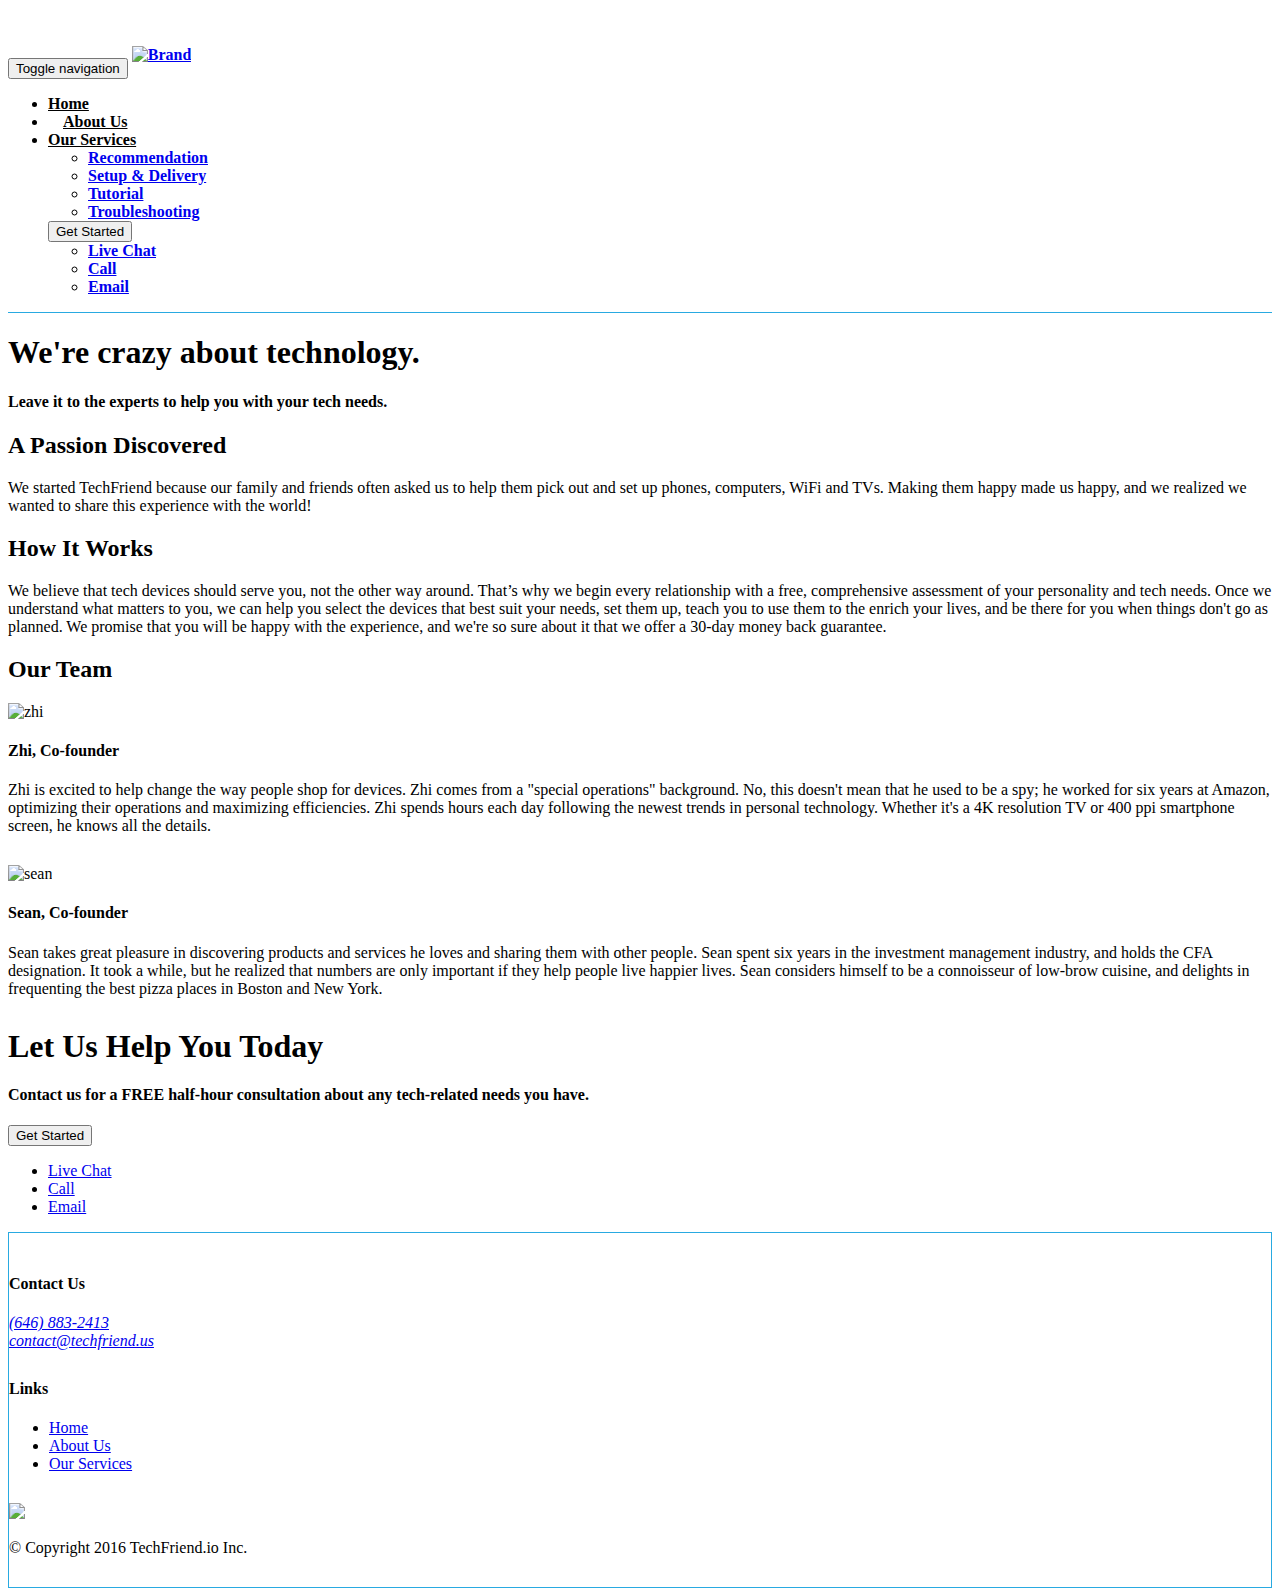
==== commit 551acb53: "v3" ====
--- a/aboutus.html
+++ b/aboutus.html
@@ -20,8 +20,8 @@
     <![endif]-->
     <link rel="icon" href="favicon.ico">
     <link href="css/mystyles.css" rel="stylesheet">
-    <link href="https://fonts.googleapis.com/css?family=Roboto:400,700,900" rel="stylesheet">
-    <link href="https://fonts.googleapis.com/css?family=Open+Sans:400,800" rel="stylesheet">
+    <!--    <link href="https://fonts.googleapis.com/css?family=Roboto:400,700,900" rel="stylesheet">-->
+    <!--    <link href="https://fonts.googleapis.com/css?family=Open+Sans:400,800" rel="stylesheet">-->
     <link href="https://fonts.googleapis.com/css?family=Montserrat:400,700" rel="stylesheet">
     <link href="https://fonts.googleapis.com/css?family=Cabin" rel="stylesheet">
 
@@ -141,141 +141,151 @@
     });
     /* custom configuration goes here (www.olark.com/documentation) */
     olark.identify('6784-781-10-4096'); /*]]>*/
+
 </script><noscript><a href="https://www.olark.com/site/6784-781-10-4096/contact" title="Contact us" target="_blank">Questions? Feedback?</a> powered by <a href="http://www.olark.com?welcome" title="Olark live chat software">Olark live chat software</a></noscript>
 <!-- end olark code -->
 
 <body>
-    <nav class="navbar navbar-default navbar-fixed-top" role="navigation">
-		<div class="container-fluid">
-			<div class="navbar-header">
-				<button type="button" class="navbar-toggle collapsed" data-toggle="collapse" data-target="#navbar" aria-expanded="false" aria-controls="navbar">
+
+     <nav class="navbar navbar-default navbar-fixed-top" role="navigation">
+        <div class="container-fluid">
+            <div class="navbar-header">
+                <button type="button" class="navbar-toggle collapsed" data-toggle="collapse" data-target="#navbar" aria-expanded="false" aria-controls="navbar">
                     <span class="sr-only">Toggle navigation</span>
                     <span class="icon-bar"></span>
                     <span class="icon-bar"></span>
                     <span class="icon-bar"></span>
                 </button>
-				<a class="navbar-brand" href="index.html"><img id="nav-logo" alt="Brand" src="images/techFriendLogoPurple.png" class="img-responsive"></a>
-			</div>
-
-			<div id="navbar" class="navbar-collapse collapse">
-				<ul class="nav navbar-nav navbar-right text-center">
-					<li class="active"><a href="index.html">Home</a></li>
-					<li><a href="aboutus.html">About Us</a></li>
-					<li class="dropdown">
-						<a href="ourservices.html" class="dropdown-toggle" data-toggle="dropdown" role="button" aria-haspopup="true" aria-expanded="false">
-                         Our Services <span class="caret"></span></a>
-						<ul class="dropdown-menu">
-							<!--                            <li class="dropdown-header">Remote Services</li>-->
-							<li><a href="ourservices.html">Recommendation</a></li>
-							<li><a href="ourservices.html#setup">Setup & Delivery</a></li>
-							<!--                            <li role="separator" class="divider"></li>-->
-							<!--                            <li class="dropdown-header">In-Person Services</li>-->
-							<li><a href="ourservices.html#tutorial">Tutorial</a></li>
-							<li><a href="ourservices.html#troubleshooting">Troubleshooting</a></li>
-						</ul>
-					</li>
-					<form class="navbar-form navbar-left text-center">
-						<button id="callToActionNav" type="button" class="btn dropdown-toggle" data-toggle="dropdown" aria-haspopup="true" aria-expanded="false">
-                        Get Started<span class="caret"></span></button>
-						<ul class="dropdown-menu">
-							<!-- BEGIN OLARK CHAT LINK -->
-							<li><a class="text-center" id="callToActionDropdown" href="javascript:void(0);" onclick="olark('api.box.expand')">
+                <a class="navbar-brand" href="index.html"><img id="nav-logo" alt="Brand" src="images/tf-nav-logo.png" class="img-responsive"></a>
+            </div>
+            <div id="navbar" class="navbar-collapse collapse">
+                <ul class="nav navbar-nav navbar-right text-center">
+                    <li ><a href="index.html">Home</a></li>
+                    <li class="active"><a href="aboutus.html">About Us</a></li>
+                    <li class="dropdown">
+                        <a href="ourservices.html" class="dropdown-toggle" data-toggle="dropdown" role="button" aria-haspopup="true" aria-expanded="false">
+                         Our Services 
+                            <span class="caret"></span>
+                        </a>
+                        <ul class="dropdown-menu">
+                            <!--                            <li class="dropdown-header">Remote Services</li>-->
+                            <li><a href="ourservices.html">Recommendation</a></li>
+                            <li><a href="ourservices.html#setup">Setup & Delivery</a></li>
+                            <!--                            <li role="separator" class="divider"></li>-->
+                            <!--                            <li class="dropdown-header">In-Person Services</li>-->
+                            <li><a href="ourservices.html#tutorial">Tutorial</a></li>
+                            <li><a href="ourservices.html#troubleshooting">Troubleshooting</a></li>
+                        </ul>
+                    </li>
+                    <form class="navbar-form navbar-left text-center">
+                        <button id="callToActionNav" type="button" class="btn dropdown-toggle" data-toggle="dropdown" aria-haspopup="true" aria-expanded="false">
+                        Get Started <span class="caret"></span></button>
+                        <ul class="dropdown-menu">
+                            <!-- BEGIN OLARK CHAT LINK -->
+                            <li><a class="text-center" id="callToActionDropdown" href="javascript:void(0);" onclick="olark('api.box.expand')">
                                 Live Chat
                             </a></li>
-							<!-- END OLARK CHAT LINK -->
-							<li><a class="text-center" id="callToActionDropdown" href="tel: +16468832413">Call</a></li>
-							<li><a class="text-center" id="callToActionDropdown" href="mailto: contact@techfriend.us?subject=I%27m+looking+to+take+control+of+my+tech+life!">Email</a></li>
-						</ul>
-					</form>
-
-				</ul>
-			</div>
-		</div>
-	</nav>
-
-    <header class="headerText">
-        <br><br>
-        <div class="container text-center">
-            <h1 class="top-header">We Make Tech Work For You</h1>
-            <br>
-            <h3>We are committed to providing the best solution for you.<br>If we can't get make it work, you don't pay!</h3>
-            <br><br>
+                            <!-- END OLARK CHAT LINK -->
+                            <li><a class="text-center" id="callToActionDropdown" href="tel: +16468832413">Call</a></li>
+                            <li><a class="text-center" id="callToActionDropdown" href="mailto: contact@techfriend.us?subject=I+have+a+tech+question!" target="_blank">Email</a></li>
+                        </ul>
+                    </form>
+
+                </ul>
+            </div>
+        </div>
+    </nav>
+
+    <header class="jumbotron">
+        <!-- Main component for a primary marketing message or call to action -->
+
+        <div id="jumbotron-about-us" class="container-fluid">
+            <!--            <img src="images/jumbotronDevices.png" alt="ctrl-lego" class="img-responsive visible-xs-block">-->
+            <!--            <img src="images/jumbotron-sm.jpg" alt="ctrl-lego" class="img-responsive hidden-xs">-->
+            <div id="jumbotron-about-us-text" class="row">
+                <!--				<div class="col-xs-12">-->
+                <h1><strong>We're crazy about technology.</strong></h1>
+                <h4><strong>Leave it to the experts to help you with your tech needs.</strong></h4>
+                <!--				</div>-->
+            </div>
         </div>
     </header>
 
-    <div class="container">
-        <h3>
-            Hello from your TechFriends!
-        </h3>
-
-        <h4>We started TechFriend because our family and friends often asked us to help them pick out and set up phones, computers, WiFi and TVs. Making them happy made us happy, and we realized we wanted to share this experience with the world!</h4>
-
-        <h3>
-            How it works
-        </h3>
-        
-        <h4>
-            We believe that tech devices should serve you, not the other way around. That’s why we begin every relationship with a free, 360° assessment of our customers' personalities and tech needs. Once we understand what matters to you, we select the devices that best suit your needs, deliver them to you, and set them up. You pay what we pay for the device. We promise that you will be happy with the experience, and we're so sure about it that we offer a 30-day money back guarantee.
-        </h4>
-
-        <h3>Who we are</h3>
+    <section id="a-passion-discovered" class="container">
+        <h2 class="section-header">A Passion Discovered</h2>
+        <p>We started TechFriend because our family and friends often asked us to help them pick out and set up phones, computers, WiFi and TVs. Making them happy made us happy, and we realized we wanted to share this experience with the world!</p>
+    </section>
+
+    <section id="how-it-works" class="container">
+        <h2 class="section-header">How It Works</h2>
+        <p>We believe that tech devices should serve you, not the other way around. That’s why we begin every relationship with a free, comprehensive assessment of your personality and tech needs. Once we understand what matters to you, we can help you select the devices that best suit your needs, set them up, teach you to use them to the enrich your lives, and be there for you when things don't go as planned. We promise that you will be happy with the experience, and we're so sure about it that we offer a 30-day money back guarantee.</p>
+    </section>
+
+    <section id="our-team" class="container">
+        <h2 class="section-header">Our Team</h2>
+
         <div class="row">
-            <div class="col-xs-12 col-sm-3">
+            <div class="col-xs-12 col-sm-6">
                 <img src="images/zhi.jpg" alt="zhi" class="img-thumbnail img-responsive">
+                <h4>Zhi, Co-founder</h4>
                 <p>
-                    Zhi, Founder
-                    <br> Zhi is excited to help change the way people shop for devices. Zhi comes from a "special operations" background. No, this doesn't mean that he used to be a spy; he worked for six years at Amazon, optimizing their operations and maximizing efficiencies. Zhi spends hours each day following the newest trends in personal technology. Whether it's a 4K resolution TV or 400 ppi smartphone screen, he knows all the details.
+                    Zhi is excited to help change the way people shop for devices. Zhi comes from a "special operations" background. No, this doesn't mean that he used to be a spy; he worked for six years at Amazon, optimizing their operations and maximizing efficiencies. Zhi spends hours each day following the newest trends in personal technology. Whether it's a 4K resolution TV or 400 ppi smartphone screen, he knows all the details.
                 </p>
             </div>
 
-            <!--
-            <div class="col-xs-12 col-sm-3">
+            <div class="col-xs-12 col-sm-6">
                 <img src="images/sean.jpg" alt="sean" class="img-thumbnail img-responsive">
+                <h4>Sean, Co-founder</h4>
                 <p>
-                    Sean Fullerton, Co-Founder
-                    <br> Zhi is excited to help change the way people shop for devices. Zhi comes from a "special operations" background. No, this doesn't mean that he used to be a spy; he worked for six years at Amazon, optimizing their operations and maximizing efficiencies. Zhi spends hours each day following the newest trends in personal technology. Whether it's a 4K resolution TV or 400 ppi smartphone screen, he knows all the details.
+                    Sean takes great pleasure in discovering products and services he loves and sharing them with other people. Sean spent six years in the investment management industry, and holds the CFA designation. It took a while, but he realized that numbers are only important if they help people live happier lives. Sean considers himself to be a connoisseur of low-brow cuisine, and delights in frequenting the best pizza places in Boston and New York.
                 </p>
             </div>
-
-            <div class="col-xs-12 col-sm-3">
-                <img src="images/sean.jpg" alt="sean" class="img-thumbnail img-responsive">
-                <p>
-                    Shwang, Co-Founder
-                    <br> Zhi is excited to help change the way people shop for devices. Zhi comes from a "special operations" background. No, this doesn't mean that he used to be a spy; he worked for six years at Amazon, optimizing their operations and maximizing efficiencies. Zhi spends hours each day following the newest trends in personal technology. Whether it's a 4K resolution TV or 400 ppi smartphone screen, he knows all the details.
-                </p>
-            </div>
-
-            <div class="col-xs-12 col-sm-3">
-                <img src="images/sean.jpg" alt="sean" class="img-thumbnail img-responsive">
-                <p>
-                    Shwang
-                    <br> Zhi is excited to help change the way people shop for devices. Zhi comes from a "special operations" background. No, this doesn't mean that he used to be a spy; he worked for six years at Amazon, optimizing their operations and maximizing efficiencies. Zhi spends hours each day following the newest trends in personal technology. Whether it's a 4K resolution TV or 400 ppi smartphone screen, he knows all the details.
-                </p>
-            </div>
--->
         </div>
-
-    </div>
+    </section>
 
     <footer>
-        <div class="container-fluid">
+        <section id="let-us-help-you-today" class="container-fluid">
+            <div class="container">
+                <div class="row center">
+                    <!--				<div class="col-xs-12">-->
+                    <h1 class="text-center headerText" id="jumbotron-text-xs">Let Us Help You Today</h1>
+                    <h4 class="text-center">Contact us for a FREE half-hour consultation about any tech-related needs you have.</h4>
+                    <!--				</div>-->
+                </div>
+                <div class="dropdown text-center">
+                    <button id="callToAction" type="button" class="btn btn-lg dropdown-toggle" data-toggle="dropdown" aria-haspopup="true" aria-expanded="false">Get Started <span id="caretGlyphicon" class="glyphicon glyphicon-chevron-down"></span></button>
+                    <ul id="dropdownCenter" class="dropdown-menu">
+                        <!-- BEGIN OLARK CHAT LINK -->
+                        <li><a class="text-center" id="callToActionDropdown" href="javascript:void(0);" onclick="olark('api.box.expand')">
+                                Live Chat
+                            </a></li>
+                        <!-- END OLARK CHAT LINK -->
+                        <li><a class="text-center" id="callToActionDropdown" href="tel: +16468832413">Call</a></li>
+                        <li><a class="text-center" id="callToActionDropdown" href="mailto: contact@techfriend.us">Email</a></li>
+                    </ul>
+                </div>
+            </div>
+        </section>
+
+        <div class="container">
             <div class="row row-footer">
 
                 <div class="col-xs-12 col-sm-4 text-center">
-                    <h5>Contact Us</h5>
+                    <h4>Contact Us</h4>
                     <address>
-                        <i class="fa fa-phone"></i>(646)883-2413<br>
-                        <i class="fa fa-envelope"></i> <a href="mailto: contact@techfriend.us">contact@techfriend.us</a>
+                        <i class="fa fa-phone"></i><a href="tel: +16468832413"> (646) 883-2413</a><br>
+                        <i class="fa fa-envelope"></i> <a href="mailto: contact@techfriend.us"> contact@techfriend.us</a>
 		           </address>
                 </div>
                 <div class="col-xs-12 col-sm-4 text-center">
-                    <p>Please Support Us On Social Media!</p>
+
+                    <!--					<h4>Please Support Us On Social Media</h4>-->
                     <a class="btn btn-social-icon btn-facebook" href="http://www.facebook.com/TechFriendUs"><i class="fa fa-facebook"></i></a>
                     <a class="btn btn-social-icon btn-twitter" href="http://twitter.com/TechFriendUs"><i class="fa fa-twitter"></i></a>
                     <!--                        <a class="btn btn-social-icon btn-linkedin" href="http://www.linkedin.com/in/"><i class="fa fa-linkedin"></i></a>-->
                 </div>
                 <div class="col-xs-12 col-sm-4 text-center">
-                    <h5>Links</h5>
+                    <h4>Links</h4>
                     <ul class="list-unstyled">
                         <li><a href="index.html">Home</a></li>
                         <li><a href="aboutus.html">About Us</a></li>
@@ -283,12 +293,13 @@
                     </ul>
                 </div>
                 <div class="col-xs-12 text-center">
-                    <p>© Copyright 2016 TechFriend.us Inc.</p>
+                    <img src="images/tf-logo.png">
+                    <p>© Copyright 2016 TechFriend.io Inc.</p>
                 </div>
             </div>
         </div>
     </footer>
-
+    
     <!-- jQuery (necessary for Bootstrap's JavaScript plugins) -->
     <script src="https://ajax.googleapis.com/ajax/libs/jquery/1.12.4/jquery.min.js"></script>
     <!-- Include all compiled plugins (below), or include individual files as needed -->
